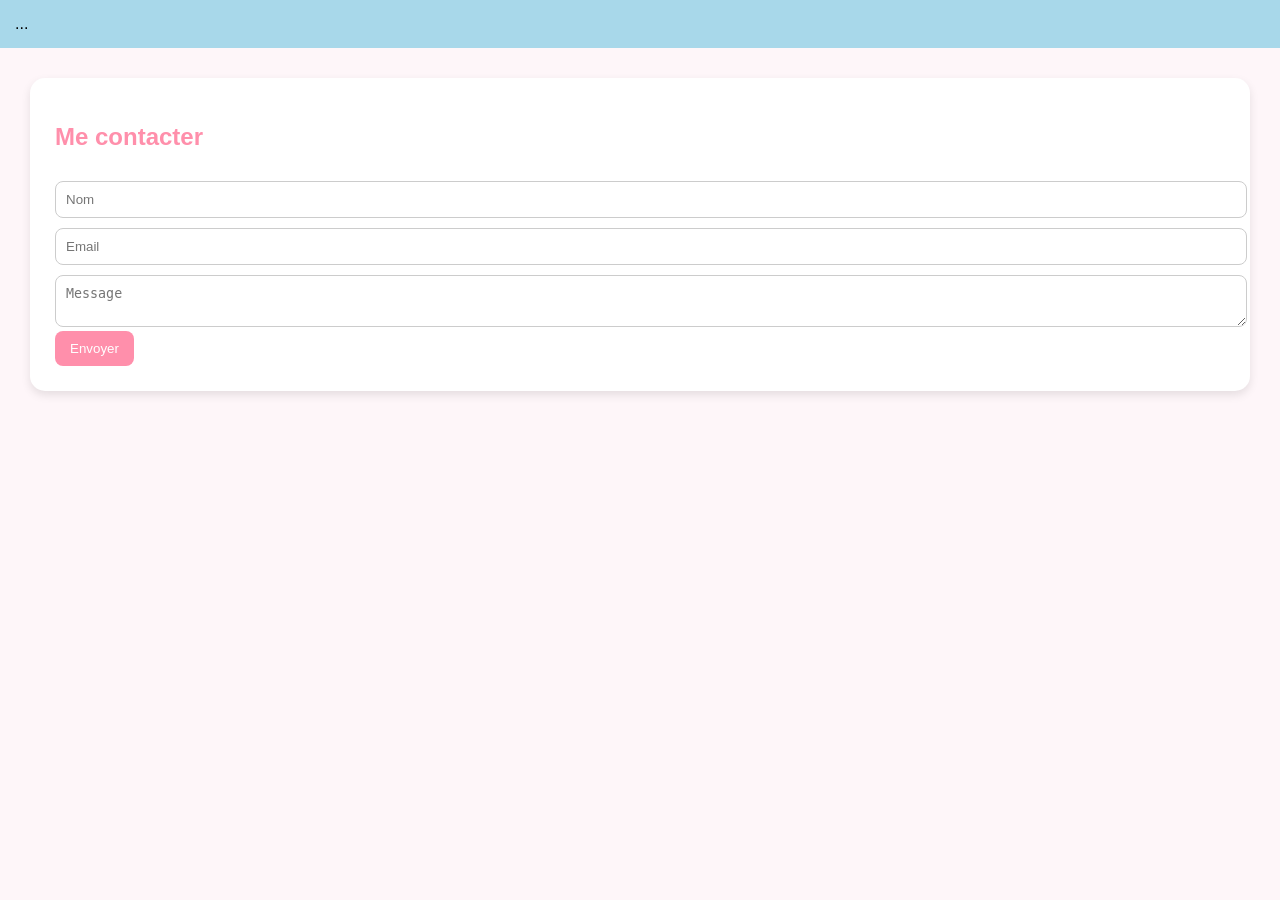
==== contact.html @ ff4c9a66 "essai d'un site" ====
<!DOCTYPE html>
<html>
<head>
<meta charset="UTF-8">
<title>Contact</title>
<link rel="stylesheet" href="style.css">
</head>

<body>

<header> ... </header>

<main>
<section>
  <h2>Me contacter</h2>

  <form>
    <input type="text" placeholder="Nom">
    <input type="email" placeholder="Email">
    <textarea placeholder="Message"></textarea>
    <button>Envoyer</button>
  </form>

</section>
</main>

</body>
</html>
---- style.css ----
body {
  margin: 0;
  font-family: 'Segoe UI', sans-serif;
  background: #fef6f9;
}

/* HEADER */
header {
  background: #a8d8ea;
  padding: 15px;
}

header h1 {
  margin: 0;
  color: #333;
}

/* MENU */
nav ul {
  list-style: none;
  display: flex;
  gap: 15px;
  padding: 0;
}

nav a {
  text-decoration: none;
  color: #333;
  font-weight: bold;
}

nav a:hover {
  color: #ff8fab;
}

/* CONTENU */
main {
  padding: 30px;
}

section {
  background: #ffffff;
  padding: 25px;
  border-radius: 15px;
  box-shadow: 0 4px 10px rgba(0,0,0,0.1);
}

/* TITRES */
h2 {
  color: #ff8fab;
}

/* CARTES */
.card {
  background: #ffe5ec;
  padding: 15px;
  border-radius: 10px;
  margin: 10px 0;
}

/* BOUTONS */
button, a.btn {
  background: #ff8fab;
  color: white;
  padding: 10px 15px;
  border: none;
  border-radius: 8px;
  text-decoration: none;
  cursor: pointer;
}

button:hover {
  background: #ff5d8f;
}

/* FORMULAIRE */
input, textarea {
  width: 100%;
  padding: 10px;
  margin-top: 10px;
  border-radius: 8px;
  border: 1px solid #ccc;
}

/* FOOTER */
footer {
  text-align: center;
  padding: 15px;
  background: #a8d8ea;
  margin-top: 30px;
}
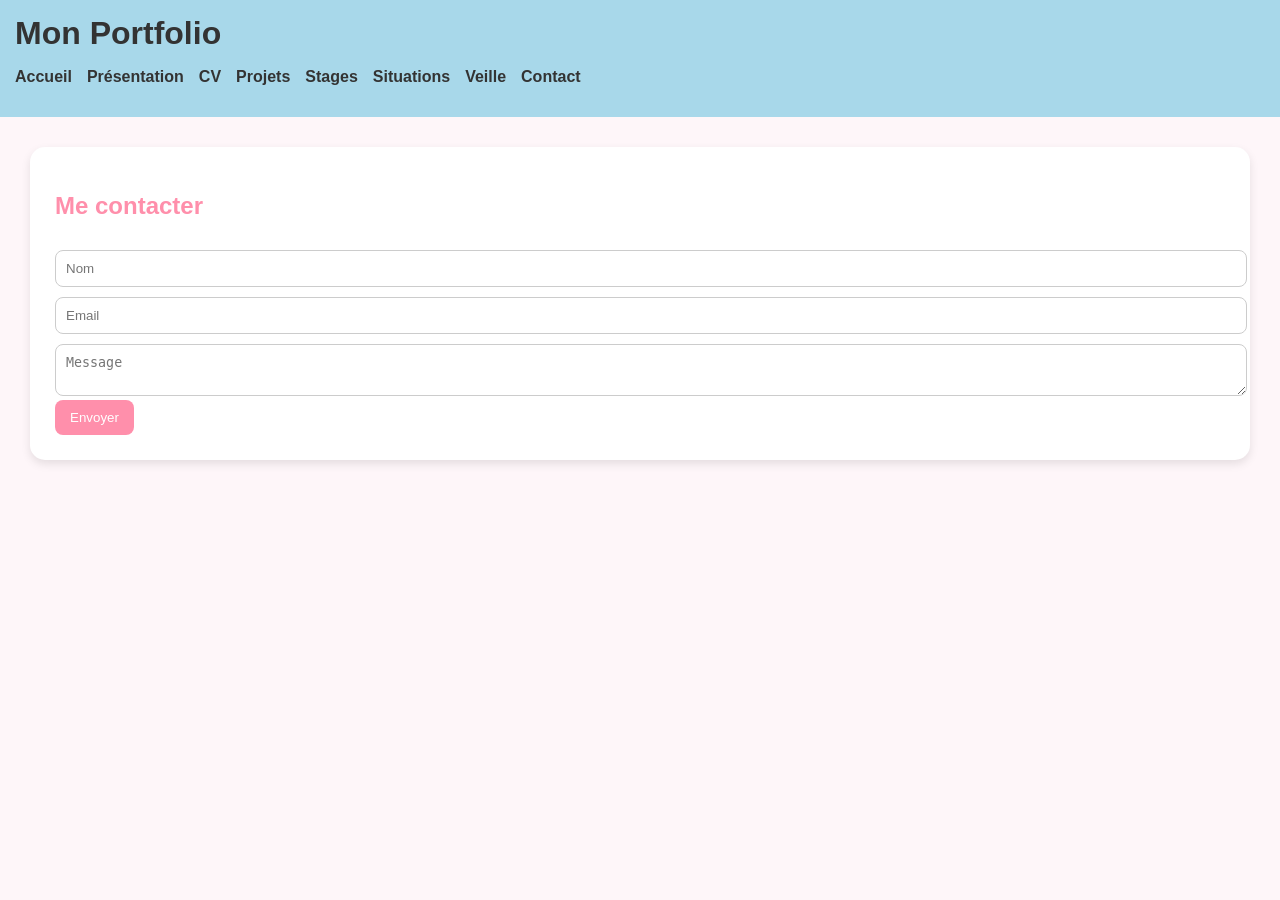
==== commit cfcf02f2: "menu mis a jour" ====
--- a/contact.html
+++ b/contact.html
@@ -8,7 +8,21 @@
 
 <body>
 
-<header> ... </header>
+<header>
+  <h1>Mon Portfolio</h1>
+  <nav>
+    <ul>
+      <li><a href="index.html">Accueil</a></li>
+      <li><a href="presentation.html">Présentation</a></li>
+      <li><a href="cv.html">CV</a></li>
+      <li><a href="projets.html">Projets</a></li>
+      <li><a href="stages.html">Stages</a></li>
+      <li><a href="situations.html">Situations</a></li>
+      <li><a href="veille.html">Veille</a></li>
+      <li><a href="contact.html">Contact</a></li>
+    </ul>
+  </nav>
+</header>
 
 <main>
 <section>
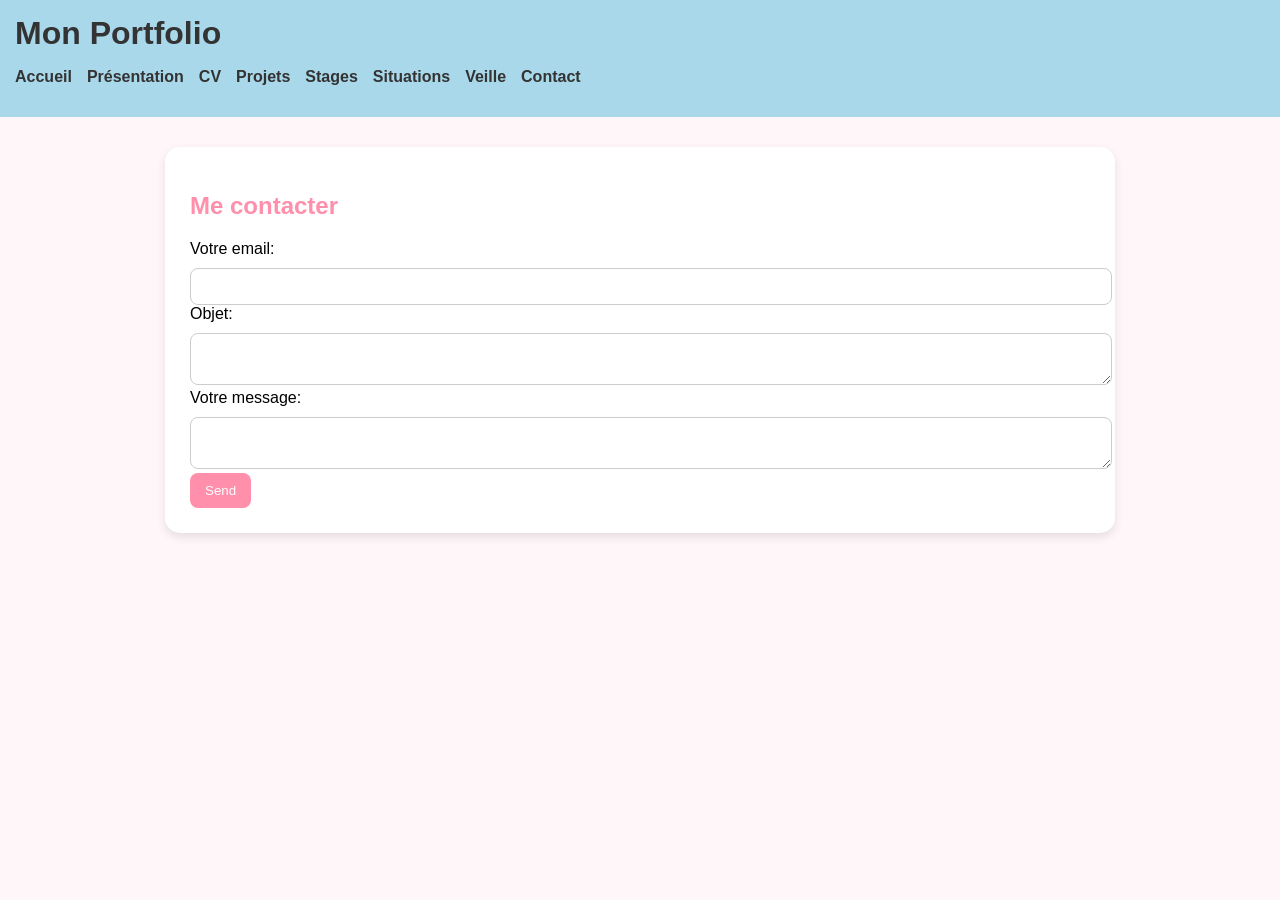
==== commit 393ee583: "form1" ====
--- a/contact.html
+++ b/contact.html
@@ -28,12 +28,25 @@
 <section>
   <h2>Me contacter</h2>
 
-  <form>
-    <input type="text" placeholder="Nom">
-    <input type="email" placeholder="Email">
-    <textarea placeholder="Message"></textarea>
-    <button>Envoyer</button>
-  </form>
+  <form
+  action="https://formspree.io/f/xbdwqglv"
+  method="POST"
+>
+  <label>
+    Votre email:
+    <input type="email" name="email">
+  </label>
+  <label>
+    Objet:
+    <textarea name="message"></textarea>
+  </label>
+  <label>
+    Votre message:
+    <textarea name="message"></textarea>
+  </label>
+  <!-- your other form fields go here -->
+  <button type="submit">Send</button>
+</form>
 
 </section>
 </main>
--- a/style.css
+++ b/style.css
@@ -88,4 +88,16 @@
   padding: 15px;
   background: #a8d8ea;
   margin-top: 30px;
+}
+
+.pdf-viewer {
+  width: 100%;
+  height: 500px;
+  border-radius: 10px;
+  border: none;
+}
+
+section {
+  max-width: 900px;
+  margin: auto;
 }
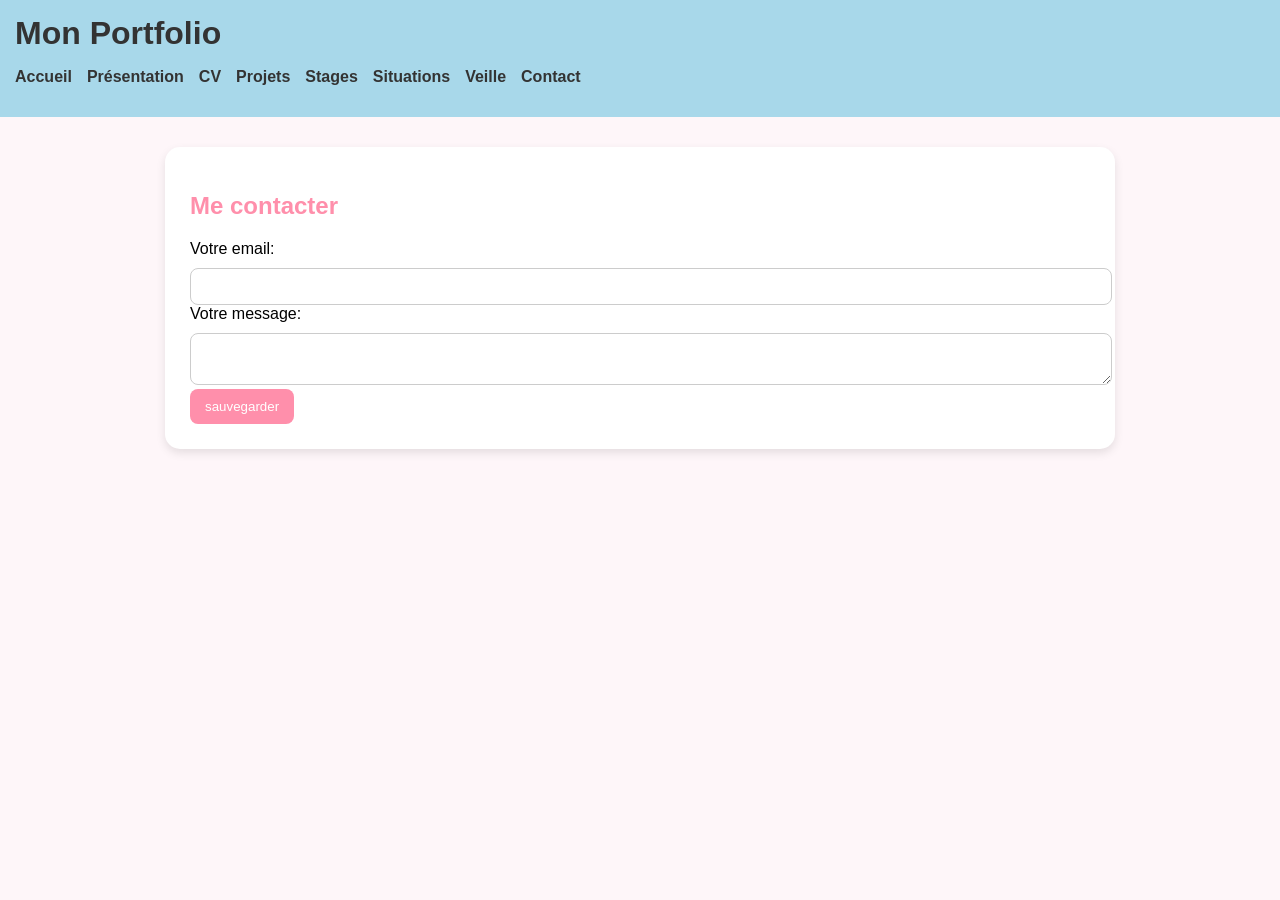
==== commit 451606ec: "11111" ====
--- a/contact.html
+++ b/contact.html
@@ -8,21 +8,21 @@
 
 <body>
 
-<header>
-  <h1>Mon Portfolio</h1>
-  <nav>
-    <ul>
-      <li><a href="index.html">Accueil</a></li>
-      <li><a href="presentation.html">Présentation</a></li>
-      <li><a href="cv.html">CV</a></li>
-      <li><a href="projets.html">Projets</a></li>
-      <li><a href="stages.html">Stages</a></li>
-      <li><a href="situations.html">Situations</a></li>
-      <li><a href="veille.html">Veille</a></li>
-      <li><a href="contact.html">Contact</a></li>
-    </ul>
-  </nav>
-</header>
+  <header>
+    <h1>Mon Portfolio</h1>
+    <nav>
+      <ul>
+        <li><a href="index.html">Accueil</a></li>
+        <li><a href="presentation.html">Présentation</a></li>
+        <li><a href="cv.html">CV</a></li>
+        <li><a href="projets.html">Projets</a></li>
+        <li><a href="stages.html">Stages</a></li>
+        <li><a href="situations.html">Situations</a></li>
+        <li><a href="veille.html">Veille</a></li>
+        <li><a href="contact.html">Contact</a></li>
+      </ul>
+    </nav>
+  </header>
 
 <main>
 <section>
@@ -37,15 +37,11 @@
     <input type="email" name="email">
   </label>
   <label>
-    Objet:
-    <textarea name="message"></textarea>
-  </label>
-  <label>
     Votre message:
     <textarea name="message"></textarea>
   </label>
   <!-- your other form fields go here -->
-  <button type="submit">Send</button>
+  <button type="submit">sauvegarder</button>
 </form>
 
 </section>
